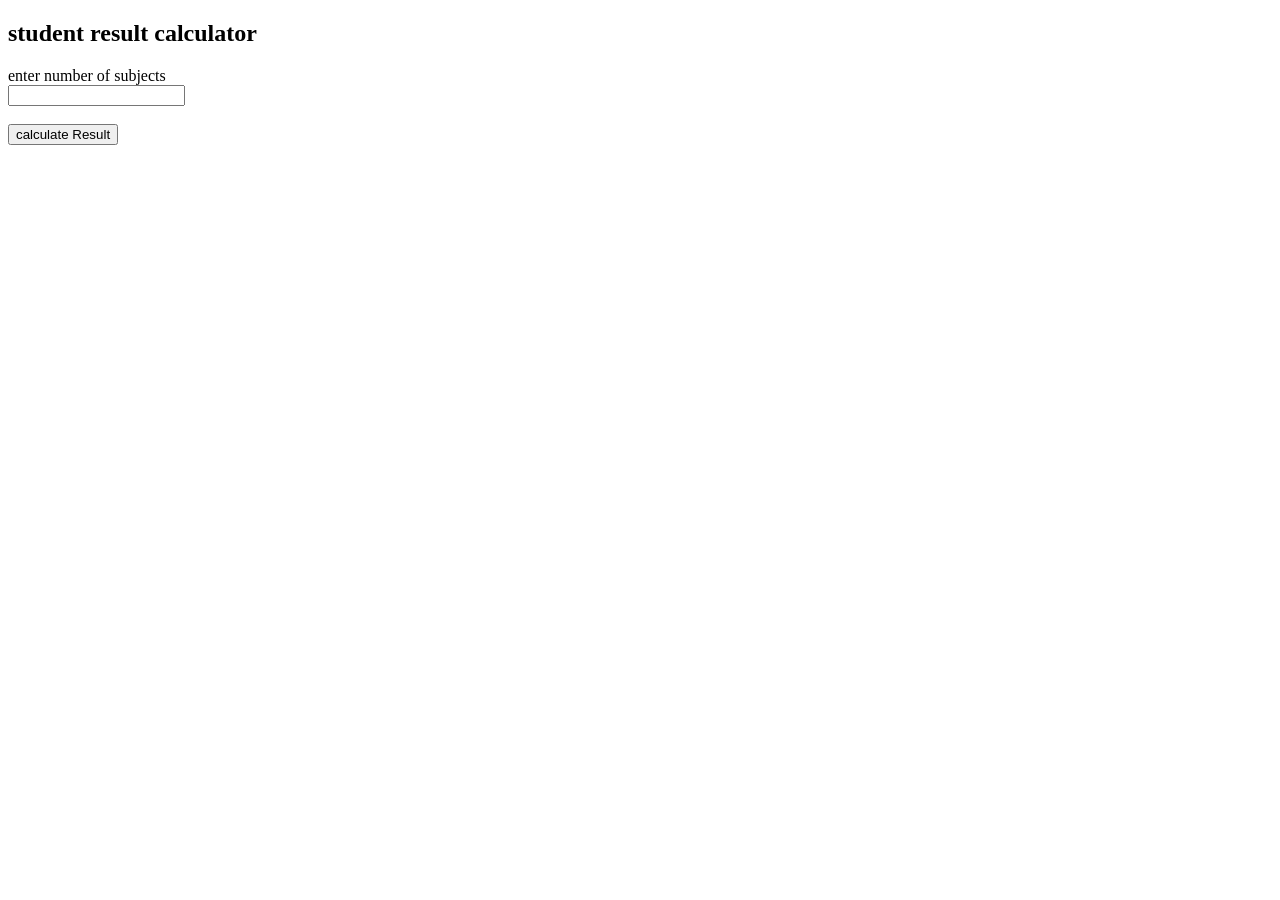
==== index.html @ b9d1ab41 "first commit" ====
<!DOCTYPE html>
<html lang="en">
<head>
    <meta charset="UTF-8">
    <meta name="viewport" content="width=device-width, initial-scale=1.0">
    <title>student result calculator</title>
</head>
<body>
    <div class="container">
        <h2>student result calculator</h2>
        <label for="subjects">enter number of subjects</label><br>
        <input type="number" id="subjects"><br><br>
        <button onclick="calculatorResult()">calculate Result</button>
        <div id="result"></div>
    </div>
    <script src="exp.1.js"></script>
</body>
</html>
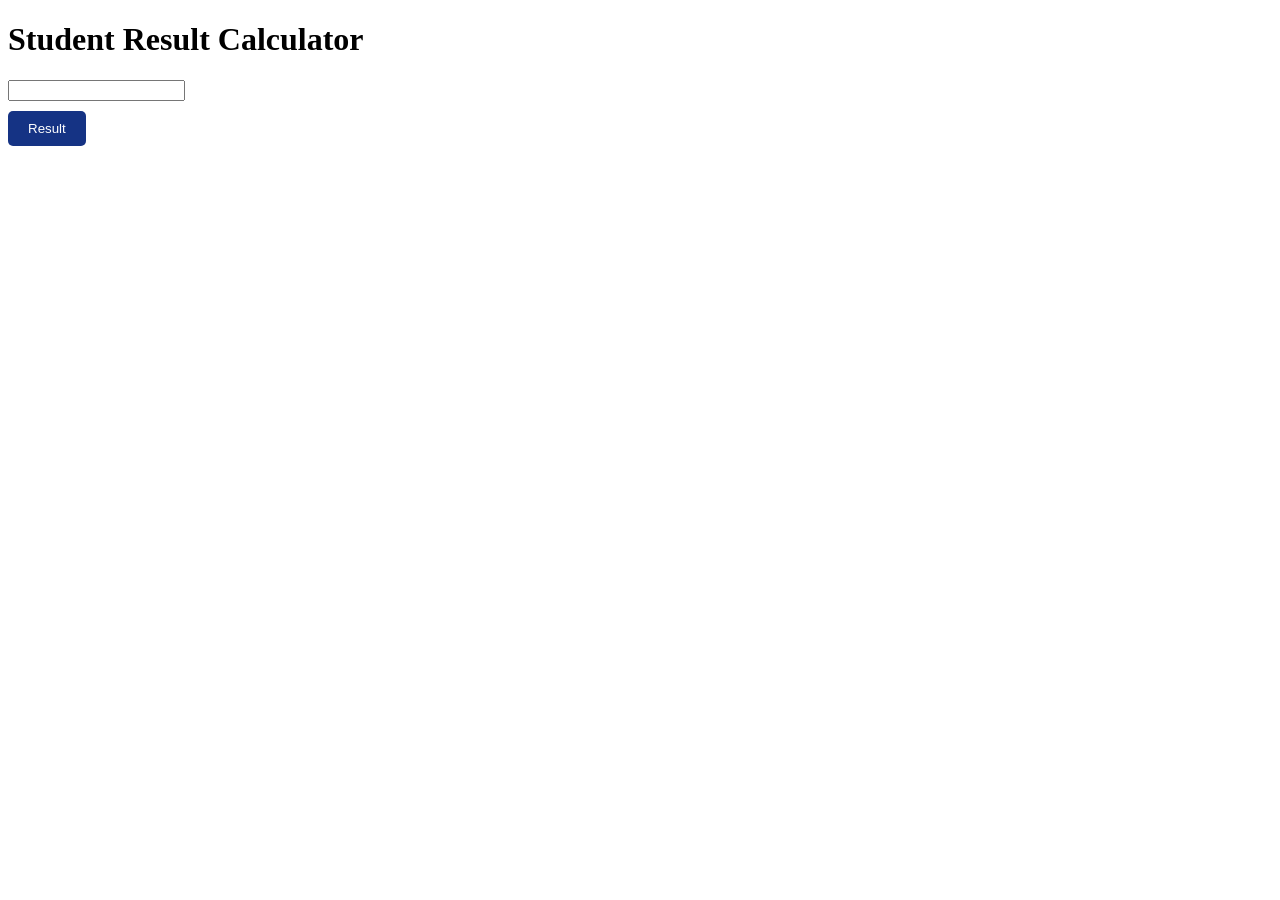
==== commit d34d4d92: "first commit" ====
--- a/index.html
+++ b/index.html
@@ -3,16 +3,19 @@
 <head>
     <meta charset="UTF-8">
     <meta name="viewport" content="width=device-width, initial-scale=1.0">
-    <title>student result calculator</title>
+    <title>Document</title>
+    <link rel="stylesheet" href="exp 1.css">
 </head>
 <body>
     <div class="container">
-        <h2>student result calculator</h2>
-        <label for="subjects">enter number of subjects</label><br>
-        <input type="number" id="subjects"><br><br>
-        <button onclick="calculatorResult()">calculate Result</button>
-        <div id="result"></div>
+    <h1>Student Result Calculator</h1>
+    <form action="#">
+        <input type="number" id="subjects">
+    </form>
+    <button onclick="calculateResult()"> Result</button>
+    <div id="result"></div>
     </div>
     <script src="exp.1.js"></script>
+    
 </body>
 </html>
--- a/exp 1.css
+++ b/exp 1.css
@@ -0,0 +1,23 @@
+container
+{
+    width: 400px;
+    margin: 0 auto;
+    padding: 20px;
+    border: 1px solid #1b1111;
+    border-radius: 5px;
+    background-color: #8bd1d1;
+}
+button
+{
+    margin-top: 10px;
+    padding: 10px 20px;
+    background-color: #153384;
+    color: #fff;
+    border: none;
+    border-radius: 5px;
+    cursor: pointer;
+}
+button:hover
+{
+    background-color: #3e3535;
+}
